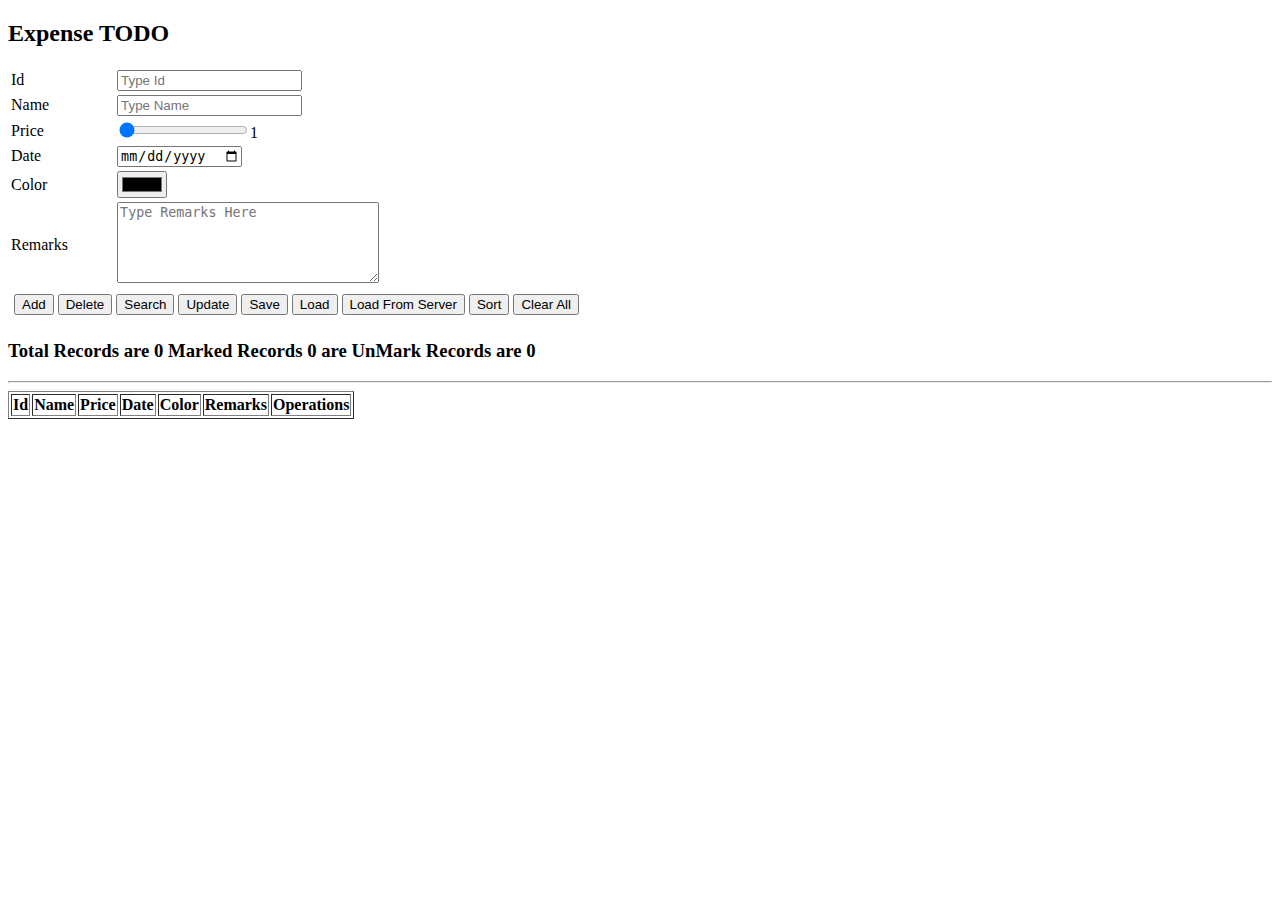
==== v6/expense-crud/index.html @ 522218a0 "Add files via upload" ====
<!DOCTYPE html>
<html lang="en">
<head>
    <meta charset="UTF-8">
    <meta name="viewport" content="width=device-width, initial-scale=1.0">
    <title>CRUD App</title>
    <link rel="stylesheet" href="assets/css/custom.css">
    <script src="scripts/utils/ajax.js"></script>
    <script src="scripts/utils/config.js"></script>
    <script src="scripts/models/expense.js"></script>
    <script src="scripts/models/expenseoperations.js"></script>
    <script src="scripts/controllers/expensecontroller.js" ></script>
</head>
<body>
    <h2>Expense TODO</h2>
    <table >
        <tr>
            <td><label for="">Id</label></td>
            <td><input id='id' placeholder="Type Id" type="text"></td>
        </tr>
        <tr>
            <td><label for="">Name</label></td>
            <td><input id='name' type="text" placeholder="Type Name"></td>
        </tr>
        <tr>
            <td><label for="">Price</label></td>
            <td><input id='price' type="range" min="10" max="100" value="1" ><output>1</output></td>
        </tr>
        <tr>
            <td><label for="">Date</label></td>
            <td><input id='date' type="date"></td>
        </tr>
        <tr>
            <td><label for="">Color</label></td>
            <td><input id='color' type="color"></td>
        </tr>
        <tr>
            <td><label for="">Remarks</label></td>
            <td><textarea id='remarks' placeholder="Type Remarks Here"  cols="30" rows="5"></textarea></td>
        </tr>
        <tr>
            <td colspan="2">
                   <table>
                       <tr>
                           <td><button id='add'>Add</button></td>
                           <!-- <td><button onclick="addExpense()" id='add'>Add</button></td> -->
                           <td><button id='delete'>Delete</button></td>
                           <td><button id='search'>Search</button></td>
                           <td><button id="update">Update</button></td>
                           <td><button id="save">Save</button></td>
                           <td><button id="load">Load</button></td>
                           <td><button id="loadfromserver">Load From Server</button></td>
                           <td><button id="sort">Sort</button></td>
                           <td><button id="clearall">Clear All</button></td>
                       </tr>
                   </table>
            </td>
        </tr>
    </table>
    <h3>Total Records are <span id='total'></span>  Marked Records <span id='mark'></span>  are UnMark Records are <span id='unmark'></span></h3>
    <hr>
    <table border="1">
        <thead>
            <tr>
                <th>Id</th>
                <th>Name</th>
                <th>Price</th>
                <th>Date</th>
                <th>Color</th>
                <th>Remarks</th>
                <th>Operations</th>
            </tr>
        </thead>
        <tbody id='expenses'>
            <!-- Dynamic Rows-->
        </tbody>
    </table>

</body>
</html>
---- v6/expense-crud/assets/css/custom.css ----
.icon{
   width: 32px;
   height: 32px;
   cursor: pointer;
}
.red{
    background-color: red;
}
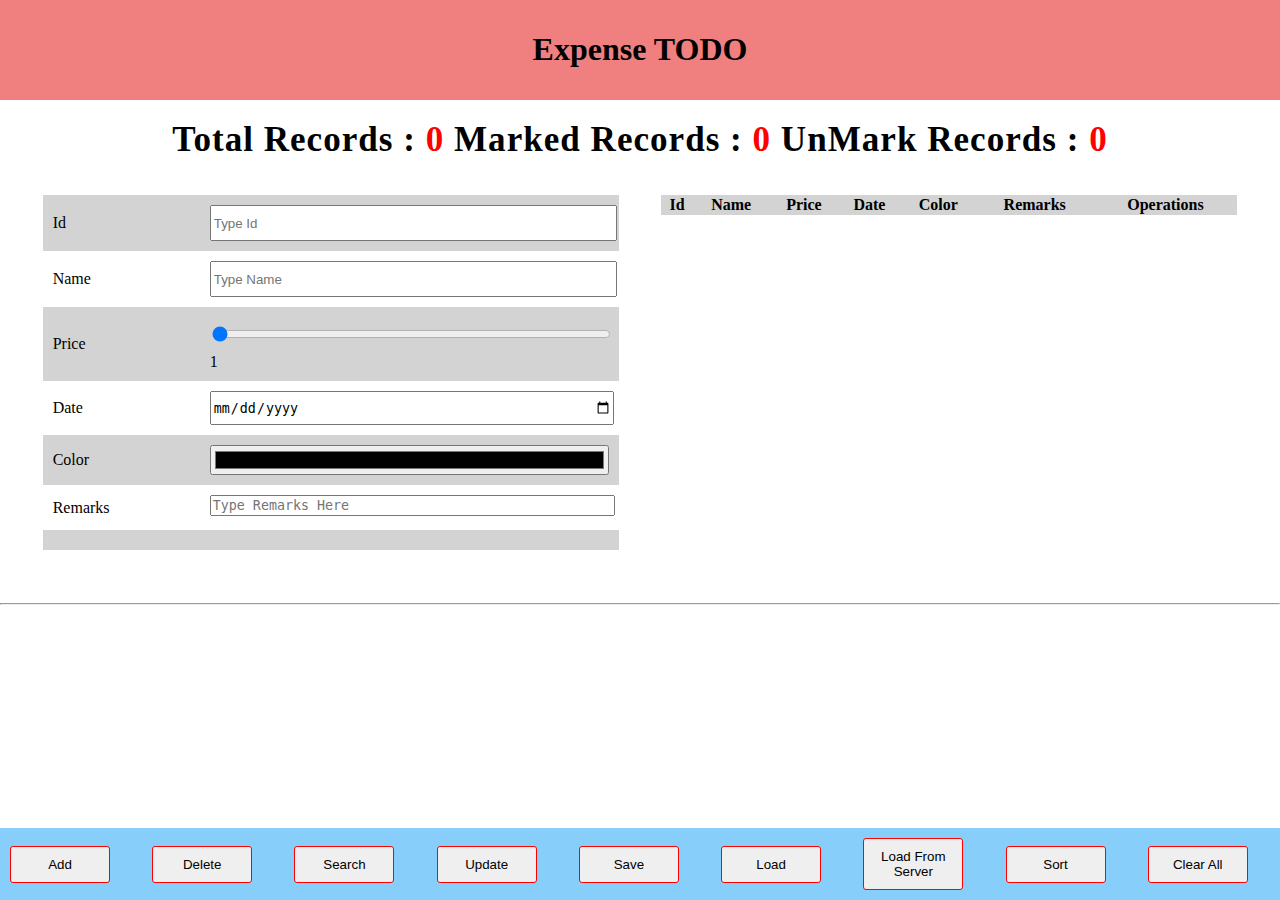
==== commit da1a27b6: "Add files via upload" ====
--- a/v6/expense-crud/index.html
+++ b/v6/expense-crud/index.html
@@ -12,68 +12,84 @@
     <script src="scripts/controllers/expensecontroller.js" ></script>
 </head>
 <body>
-    <h2>Expense TODO</h2>
-    <table >
+
+    <header id="header">
+        <h1>Expense TODO</h1>
+    </header>
+
+    <div class="numbers">
+        <h3>Total Records : <span id='total'></span>  Marked Records : <span id='mark'></span> UnMark Records : <span id='unmark'></span></h3>
+    </div>
+
+    <section id="section_1">
+        <div class="row">
+            <div class="col-1 col">
+                <table id="table_1">
+                    <tr>
+                        <td><label for="id">Id</label></td>
+                        <td><input id='id' placeholder="Type Id" type="text"></td>
+                    </tr>
+                    <tr>
+                        <td><label for="name">Name</label></td>
+                        <td><input id='name' type="text" placeholder="Type Name"></td>
+                    </tr>
+                    <tr>
+                        <td><label for="price">Price</label></td>
+                        <td><input id='price' type="range" min="10" max="100" value="1" ><output>1</output></td>
+                    </tr>
+                    <tr>
+                        <td><label for="date">Date</label></td>
+                        <td><input id='date' type="date"></td>
+                    </tr>
+                    <tr>
+                        <td><label for="color">Color</label></td>
+                        <td><input id='color' type="color"></td>
+                    </tr>
+                    <tr>
+                        <td><label for="remarks">Remarks</label></td>
+                        <td><textarea id='remarks' placeholder="Type Remarks Here"  cols="1" rows="1"></textarea></td>
+                    </tr>
+                    <tr>
+                        <td colspan="2">
+                               
+                        </td>
+                    </tr>
+                </table>
+            </div>
+            <div class="col-2 col">
+                <table>
+                    <thead>
+                        <tr>
+                            <th>Id</th>
+                            <th>Name</th>
+                            <th>Price</th>
+                            <th>Date</th>
+                            <th>Color</th>
+                            <th>Remarks</th>
+                            <th>Operations</th>
+                        </tr>
+                    </thead>
+                    <tbody id='expenses'>
+                        <!-- Dynamic Rows-->
+                    </tbody>
+                </table>
+            </div>
+        </div>
+        <hr>
+    </section>
+
+    <table id="buttons_table">
         <tr>
-            <td><label for="">Id</label></td>
-            <td><input id='id' placeholder="Type Id" type="text"></td>
+            <td><button id='add'>Add</button></td>
+            <td><button id='delete'>Delete</button></td>
+            <td><button id='search'>Search</button></td>
+            <td><button id="update">Update</button></td>
+            <td><button id="save">Save</button></td>
+            <td><button id="load">Load</button></td>
+            <td><button id="loadfromserver">Load From Server</button></td>
+            <td><button id="sort">Sort</button></td>
+            <td><button id="clearall">Clear All</button></td>
         </tr>
-        <tr>
-            <td><label for="">Name</label></td>
-            <td><input id='name' type="text" placeholder="Type Name"></td>
-        </tr>
-        <tr>
-            <td><label for="">Price</label></td>
-            <td><input id='price' type="range" min="10" max="100" value="1" ><output>1</output></td>
-        </tr>
-        <tr>
-            <td><label for="">Date</label></td>
-            <td><input id='date' type="date"></td>
-        </tr>
-        <tr>
-            <td><label for="">Color</label></td>
-            <td><input id='color' type="color"></td>
-        </tr>
-        <tr>
-            <td><label for="">Remarks</label></td>
-            <td><textarea id='remarks' placeholder="Type Remarks Here"  cols="30" rows="5"></textarea></td>
-        </tr>
-        <tr>
-            <td colspan="2">
-                   <table>
-                       <tr>
-                           <td><button id='add'>Add</button></td>
-                           <!-- <td><button onclick="addExpense()" id='add'>Add</button></td> -->
-                           <td><button id='delete'>Delete</button></td>
-                           <td><button id='search'>Search</button></td>
-                           <td><button id="update">Update</button></td>
-                           <td><button id="save">Save</button></td>
-                           <td><button id="load">Load</button></td>
-                           <td><button id="loadfromserver">Load From Server</button></td>
-                           <td><button id="sort">Sort</button></td>
-                           <td><button id="clearall">Clear All</button></td>
-                       </tr>
-                   </table>
-            </td>
-        </tr>
-    </table>
-    <h3>Total Records are <span id='total'></span>  Marked Records <span id='mark'></span>  are UnMark Records are <span id='unmark'></span></h3>
-    <hr>
-    <table border="1">
-        <thead>
-            <tr>
-                <th>Id</th>
-                <th>Name</th>
-                <th>Price</th>
-                <th>Date</th>
-                <th>Color</th>
-                <th>Remarks</th>
-                <th>Operations</th>
-            </tr>
-        </thead>
-        <tbody id='expenses'>
-            <!-- Dynamic Rows-->
-        </tbody>
     </table>
 
 </body>
--- a/v6/expense-crud/assets/css/custom.css
+++ b/v6/expense-crud/assets/css/custom.css
@@ -1,3 +1,137 @@
+body {
+    margin: 0px;
+    /* margin-top: 100px; */
+}
+
+/* screens below 1200px */
+/* @media(max-width:1200px) {
+	body {
+        background-color: lightcyan;
+    }
+} */
+
+/* screens above 1200px */
+/* @media(min-width:1200px) {
+	
+} */
+
+.row {
+    display: flex;
+    justify-content: space-evenly;
+}
+
+@media(max-width:992px) {
+    .row {
+        display: block;
+    }
+}
+
+.col-1 {
+    width: 45%;
+}
+.col-2 {
+    width: 45%;
+    height: 400px;
+    overflow-y: scroll;
+}
+
+@media(max-width:992px) {
+    .col-1, .col-2 {
+        width: 95%;
+        margin: 0 auto;
+    }
+}
+
+#header {
+    background-color: lightcoral;
+    /* top/bottom left/right */
+    padding: 10px 0px;
+
+    /* top+bottom+left+right */
+    /* padding: 10px; */
+
+    width: 100%;
+
+    text-align: center;
+    /* position: sticky; */
+    position: fixed;
+    /* right: 0px; */
+    /* bottom: 0px; */
+    top: 0px;
+
+}
+
+.numbers {
+    margin-top: 120px;
+    text-align: center;
+    font-size: 30px;
+    letter-spacing: 1px;
+}
+.numbers span {
+    color: red;
+}
+table {
+    width: 100%;
+    border-collapse: collapse;
+}
+table td {
+    padding: 10px;
+    /* border-bottom: 1px solid red; */
+}
+
+#section_1 table tr:nth-child(odd) {
+    background-color: lightgray;
+}
+
+#section_1 td {
+    animation-name: anim_1;
+    animation-duration: 1s;
+}
+@keyframes anim_1 {
+    from {
+        opacity: 0;
+    }
+    to {
+        opacity: 1;
+    }
+}
+
+#buttons_table {
+    width: 100%;
+    position: fixed;
+    bottom: 0px;
+    background-color: lightskyblue;
+}
+
+input {
+    width: 100%;
+    height: 30px;
+}
+
+/* Attribute Selector */
+input[type='text'] {
+    color: red;
+}
+
+textarea {
+    /* height: 100px; */
+    width: 100% !important;
+    resize: none;
+}
+
+button {
+    width: 100px;
+    padding: 10px;
+    margin-right: 5px;
+    border: 1px solid red;
+    transition-duration: 1s;
+    border-radius: 3px;
+}
+button:hover {
+    background-color: lightslategray;
+    color: white;
+}
+
 .icon{
    width: 32px;
    height: 32px;
